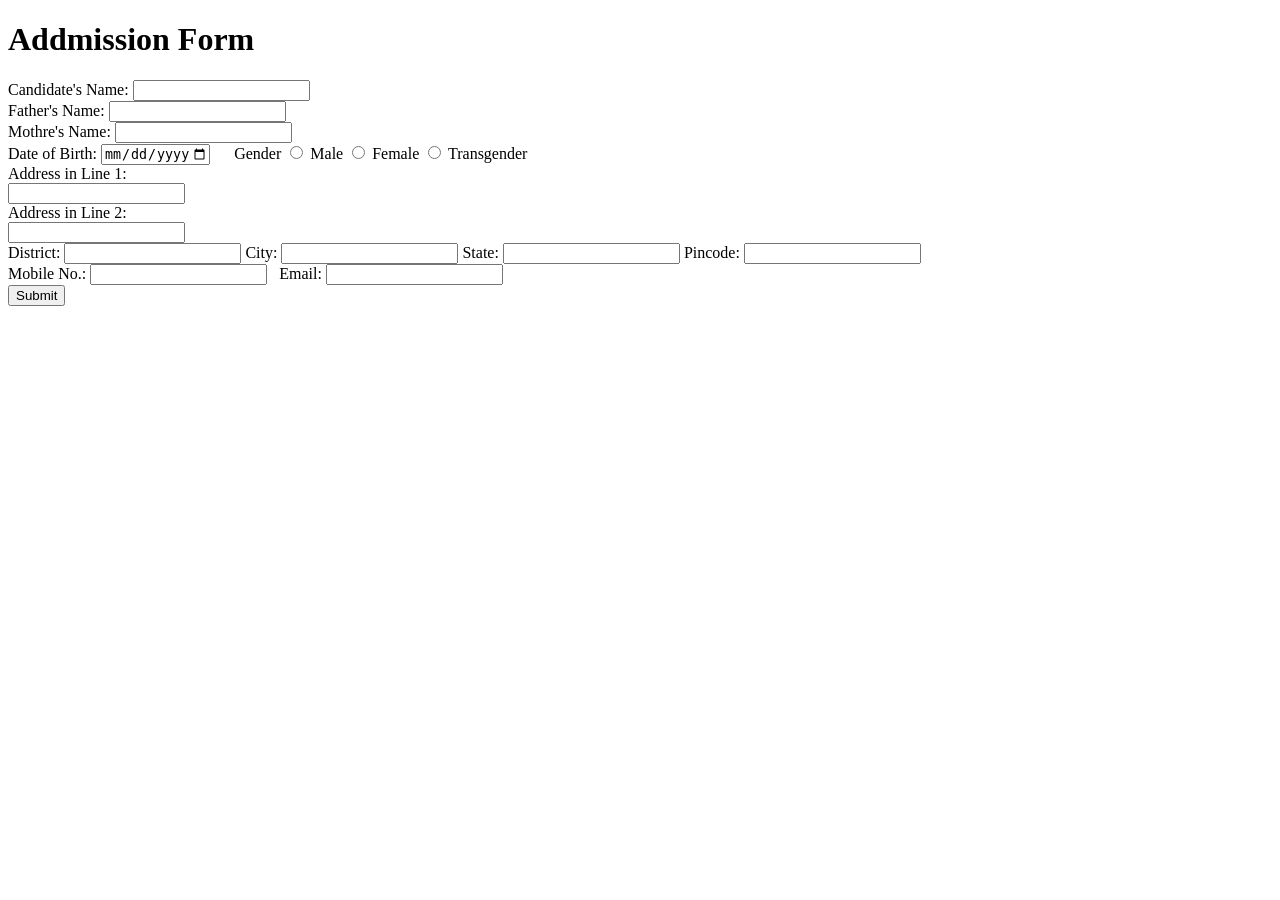
==== JPA/src/main/resources/templates/index.html @ 9742b84c "userContollerprocess" ====
<!-- Index.html -->
<!DOCTYPE html> 
<html lang="en"> 

<head> 
	<meta charset="UTF-8"> 
	<meta name="viewport"
		content="width=device-width, 
				initial-scale=1.0"> 
	
	<link rel="stylesheet" href="index_Style.css"> 
	<title>Addmission Form</title> 
</head> 

<body> 

	<div class="container"> 
		<h1>Addmission Form</h1>		
		
		<form id="addmissionForm"> 

			<label> Candidate's Name: </label>
			<input type="text" id="name" name="cName" required><br>

			<label > 
				Father's Name: 
			</label>
			<input type="text"
				id="fName"
				name="fName"
				required><br>

			<label for="mName"> 
				Mothre's Name: 
			</label>
			<input type="text"
				id="mName"
				name="mName"
				required><br> 

			<label for="dob"> 
				Date of Birth: 
			</label>
			<input type="date"
				id="dob"
				name="dob"
min="1999-01-01" max="2024-01-01"
				required>
&emsp; 

			<label> 
				Gender 
			</label> 
			<input type="radio"
				id="male"
				name="type"
				value="Male"
				required> 
			
			<label for="male"> 
				Male 
			</label> 
			<input type="radio"
				id="female"
				name="type"
				value="Female"
				required> 
			
		<label for="tgender"> 
			Female 
			</label>
			<input type="radio"
				id="tgender"
				name="type"
				value="Transgender"
				required> 

			<label for="tgender"> 
				Transgender 
			</label><br> 

			<label for="addL1"> 
				Address in Line 1: 
			</label><br> 
			<input type="text"
				id="addL1"
				name="addL1"
				required><br> 

			<label for="addL2"> 
				Address in Line 2: 
			</label><br> 
			<input type="text"
				id="addL2"
				name="addL2"
				required><br> 
			<label> 
				District: 
			</label>
<input type="text"
				id="city"
				name="district"
				required>

			<label > 
				City: 
			</label>
<input type="text"
				id="city"
				name="city"
				required>
<label for="state"> 
				State: 
			</label><input type="text"
				id="city"
				name="state"
				required>

			<label > 
				Pincode: 
			</label>
<input type="text"
				id="pincode"
				name="pincode"
				required>
<br>
<label > 
				Mobile No.: 
			</label>
<input type="text"
				id="cNum"
				name="cNum"
				required> &nbsp;
				<label > 
				Email: 
			</label>
<input type="text"
				id="city"
				name="email"
				required><br>

			<button type="submit"> 
				Submit 
			</button> 
		</form> 
	</div> 

	<script src="addmissionForm.js"></script> 
</body> 

</html>
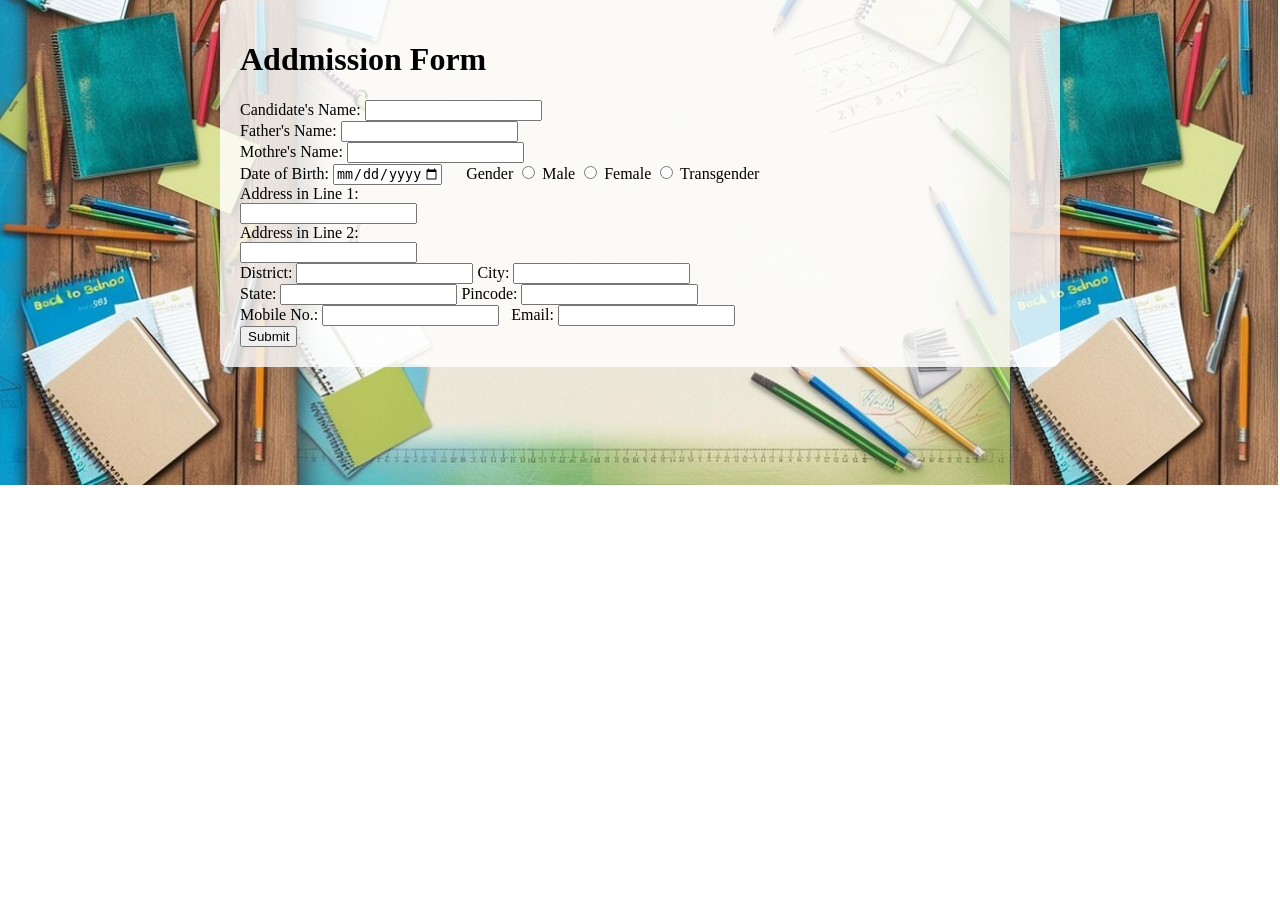
==== commit b1875885: "add school syn and jwt Authentication" ====
--- a/JPA/src/main/resources/templates/index.html
+++ b/JPA/src/main/resources/templates/index.html
@@ -8,12 +8,34 @@
 		content="width=device-width, 
 				initial-scale=1.0"> 
 	
-	<link rel="stylesheet" href="index_Style.css"> 
+	<link rel="stylesheet" href="C:\Users\Dell\Documents\Project\OtpXamp\JPA\src\main\resources\templates\index_Style.css"> 
 	<title>Addmission Form</title> 
 </head> 
 
-<body> 
-
+<body > 
+<style>
+        body {
+            margin: 0;
+            padding: 0;
+            background-image: url('Image2.jpg'); /* Replace with your image URL */
+            background-size: cover; /* Cover the entire viewport */
+            background-position: center; /* Center the image */
+            background-repeat: no-repeat; /* Do not repeat the image */
+            color: black; /* Text color */
+        }
+        header, footer {
+            background: rgba(0, 123, 255, 0.7); /* Semi-transparent background */
+            padding: 10px 20px;
+            text-align: center;
+        }
+        .container {
+            max-width: 800px;
+            margin: auto;
+            padding: 20px;
+            background: rgba(255, 255, 255, 0.8); /* Light semi-transparent background */
+            border-radius: 8px;
+        }
+    </style>
 	<div class="container"> 
 		<h1>Addmission Form</h1>		
 		
@@ -108,7 +130,7 @@
 <input type="text"
 				id="city"
 				name="city"
-				required>
+				required><br>
 <label for="state"> 
 				State: 
 			</label><input type="text"
@@ -145,7 +167,7 @@
 		</form> 
 	</div> 
 
-	<script src="addmissionForm.js"></script> 
+	<script src="C:\Users\Dell\Documents\Project\OtpXamp\JPA\src\main\resources\templates\addmissionForm.js"></script> 
 </body> 
 
 </html>
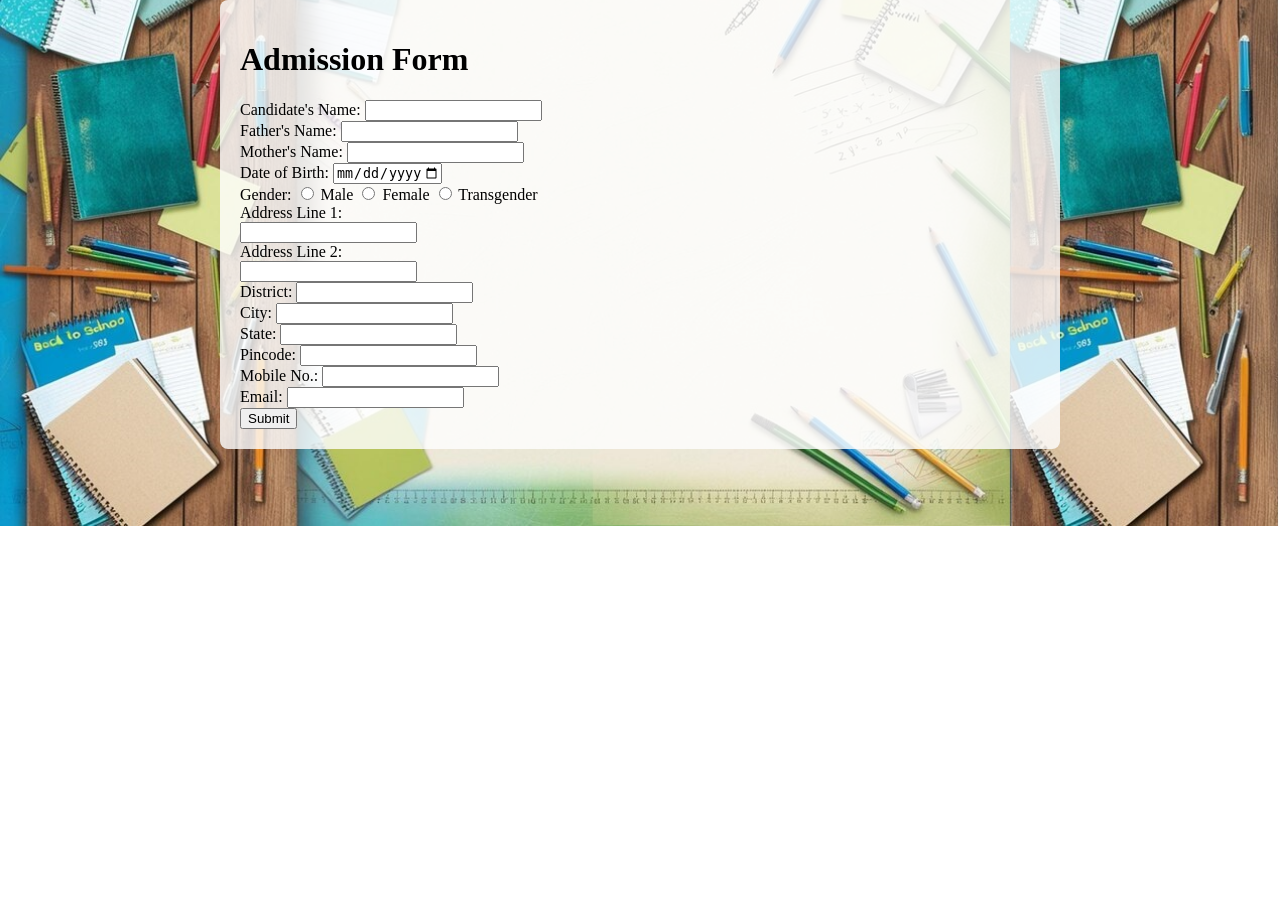
==== commit b1be7504: "update changes" ====
--- a/JPA/src/main/resources/templates/index.html
+++ b/JPA/src/main/resources/templates/index.html
@@ -1,30 +1,24 @@
-<!-- Index.html -->
-<!DOCTYPE html> 
-<html lang="en"> 
+<!-- index.html -->
+<!DOCTYPE html>
+<html lang="en" xmlns:th="http://www.thymeleaf.org">
 
-<head> 
-	<meta charset="UTF-8"> 
-	<meta name="viewport"
-		content="width=device-width, 
-				initial-scale=1.0"> 
-	
-	<link rel="stylesheet" href="C:\Users\Dell\Documents\Project\OtpXamp\JPA\src\main\resources\templates\index_Style.css"> 
-	<title>Addmission Form</title> 
-</head> 
-
-<body > 
-<style>
+<head>
+    <meta charset="UTF-8">
+    <meta name="viewport" content="width=device-width, initial-scale=1.0">
+    <link rel="stylesheet" th:href="@{/index_Style.css}" />
+    <title>Admission Form</title>
+    <style>
         body {
             margin: 0;
             padding: 0;
-            background-image: url('Image2.jpg'); /* Replace with your image URL */
-            background-size: cover; /* Cover the entire viewport */
-            background-position: center; /* Center the image */
-            background-repeat: no-repeat; /* Do not repeat the image */
-            color: black; /* Text color */
+            background-image: url('Image2.jpg');
+            background-size: cover;
+            background-position: center;
+            background-repeat: no-repeat;
+            color: black;
         }
         header, footer {
-            background: rgba(0, 123, 255, 0.7); /* Semi-transparent background */
+            background: rgba(0, 123, 255, 0.7);
             padding: 10px 20px;
             text-align: center;
         }
@@ -32,142 +26,68 @@
             max-width: 800px;
             margin: auto;
             padding: 20px;
-            background: rgba(255, 255, 255, 0.8); /* Light semi-transparent background */
+            background: rgba(255, 255, 255, 0.8);
             border-radius: 8px;
         }
     </style>
-	<div class="container"> 
-		<h1>Addmission Form</h1>		
-		
-		<form id="addmissionForm"> 
+</head>
 
-			<label> Candidate's Name: </label>
-			<input type="text" id="name" name="cName" required><br>
+<body>
+    <!-- <div th:replace="fragments :: header"></div> -->
 
-			<label > 
-				Father's Name: 
-			</label>
-			<input type="text"
-				id="fName"
-				name="fName"
-				required><br>
+    <div class="container">
+        <h1>Admission Form</h1>
 
-			<label for="mName"> 
-				Mothre's Name: 
-			</label>
-			<input type="text"
-				id="mName"
-				name="mName"
-				required><br> 
+        <form id="admissionForm" th:action="@{/submitAdmission}" method="post">
+            <label>Candidate's Name:</label>
+            <input type="text" id="name" name="cName" required><br>
 
-			<label for="dob"> 
-				Date of Birth: 
-			</label>
-			<input type="date"
-				id="dob"
-				name="dob"
-min="1999-01-01" max="2024-01-01"
-				required>
-&emsp; 
+            <label>Father's Name:</label>
+            <input type="text" id="fName" name="fName" required><br>
 
-			<label> 
-				Gender 
-			</label> 
-			<input type="radio"
-				id="male"
-				name="type"
-				value="Male"
-				required> 
-			
-			<label for="male"> 
-				Male 
-			</label> 
-			<input type="radio"
-				id="female"
-				name="type"
-				value="Female"
-				required> 
-			
-		<label for="tgender"> 
-			Female 
-			</label>
-			<input type="radio"
-				id="tgender"
-				name="type"
-				value="Transgender"
-				required> 
+            <label for="mName">Mother's Name:</label>
+            <input type="text" id="mName" name="mName" required><br>
 
-			<label for="tgender"> 
-				Transgender 
-			</label><br> 
+            <label for="dob">Date of Birth:</label>
+            <input type="date" id="dob" name="dob" min="1999-01-01" max="2024-01-01" required><br>
 
-			<label for="addL1"> 
-				Address in Line 1: 
-			</label><br> 
-			<input type="text"
-				id="addL1"
-				name="addL1"
-				required><br> 
+            <label>Gender:</label>
+            <input type="radio" id="male" name="gender" value="Male" required>
+            <label for="male">Male</label>
+            <input type="radio" id="female" name="gender" value="Female" required>
+            <label for="female">Female</label>
+            <input type="radio" id="transgender" name="gender" value="Transgender" required>
+            <label for="transgender">Transgender</label><br>
 
-			<label for="addL2"> 
-				Address in Line 2: 
-			</label><br> 
-			<input type="text"
-				id="addL2"
-				name="addL2"
-				required><br> 
-			<label> 
-				District: 
-			</label>
-<input type="text"
-				id="city"
-				name="district"
-				required>
+            <label for="addL1">Address Line 1:</label><br>
+            <input type="text" id="addL1" name="addL1" required><br>
 
-			<label > 
-				City: 
-			</label>
-<input type="text"
-				id="city"
-				name="city"
-				required><br>
-<label for="state"> 
-				State: 
-			</label><input type="text"
-				id="city"
-				name="state"
-				required>
+            <label for="addL2">Address Line 2:</label><br>
+            <input type="text" id="addL2" name="addL2"><br>
 
-			<label > 
-				Pincode: 
-			</label>
-<input type="text"
-				id="pincode"
-				name="pincode"
-				required>
-<br>
-<label > 
-				Mobile No.: 
-			</label>
-<input type="text"
-				id="cNum"
-				name="cNum"
-				required> &nbsp;
-				<label > 
-				Email: 
-			</label>
-<input type="text"
-				id="city"
-				name="email"
-				required><br>
+            <label>District:</label>
+            <input type="text" id="district" name="district" required><br>
 
-			<button type="submit"> 
-				Submit 
-			</button> 
-		</form> 
-	</div> 
+            <label>City:</label>
+            <input type="text" id="city" name="city" required><br>
 
-	<script src="C:\Users\Dell\Documents\Project\OtpXamp\JPA\src\main\resources\templates\addmissionForm.js"></script> 
-</body> 
+            <label for="state">State:</label>
+            <input type="text" id="state" name="state" required><br>
+
+            <label>Pincode:</label>
+            <input type="text" id="pincode" name="pincode" required><br>
+
+            <label>Mobile No.:</label>
+            <input type="text" id="cNum" name="cNum" required><br>
+
+            <label>Email:</label>
+            <input type="email" id="email" name="email" required><br>
+
+            <button type="submit">Submit</button>
+        </form>
+    </div>
+
+    <!-- <div th:replace="fragments :: footer"></div> -->
+</body>
 
 </html>
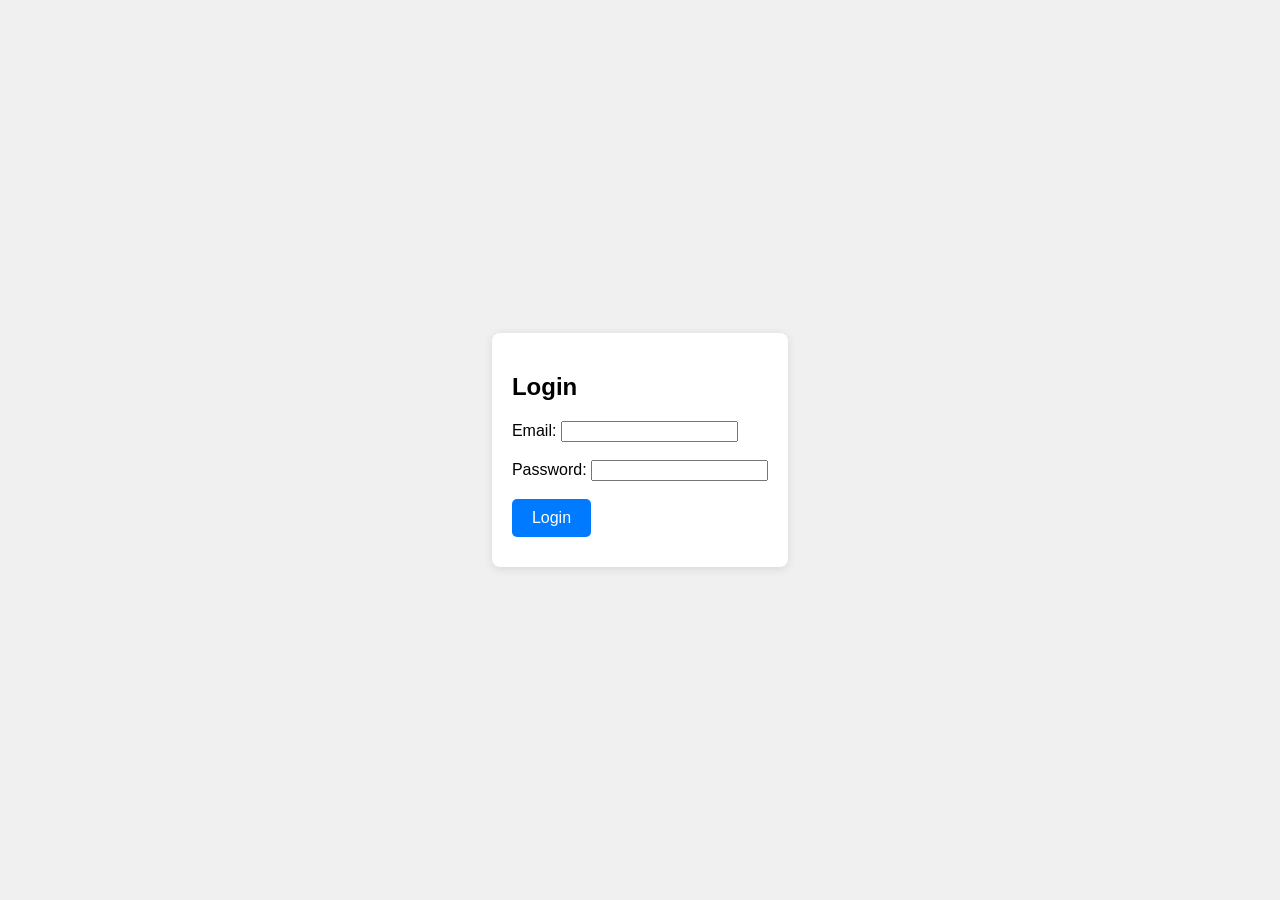
==== commit 7a22eca5: "webController" ====
--- a/JPA/src/main/resources/templates/index.html
+++ b/JPA/src/main/resources/templates/index.html
@@ -1,93 +1,57 @@
-<!-- index.html -->
 <!DOCTYPE html>
-<html lang="en" xmlns:th="http://www.thymeleaf.org">
-
+<html lang="en" xmlns="http://www.w3.org/1999/xhtml" xmlns:th="http://www.thymeleaf.org">
 <head>
     <meta charset="UTF-8">
     <meta name="viewport" content="width=device-width, initial-scale=1.0">
-    <link rel="stylesheet" th:href="@{/index_Style.css}" />
-    <title>Admission Form</title>
-    <style>
+    <title>Welcome Page</title>
+ 
+<style>
         body {
+            font-family: Arial, sans-serif;
+            display: flex;
+            justify-content: center;
+            align-items: center;
+            height: 100vh;
             margin: 0;
-            padding: 0;
-            background-image: url('Image2.jpg');
-            background-size: cover;
-            background-position: center;
-            background-repeat: no-repeat;
-            color: black;
+            background-color: #f0f0f0;
         }
-        header, footer {
-            background: rgba(0, 123, 255, 0.7);
+        .login-container {
+            background: white;
+            padding: 20px;
+            border-radius: 8px;
+            box-shadow: 0 2px 10px rgba(0, 0, 0, 0.1);
+        }
+        button {
             padding: 10px 20px;
-            text-align: center;
+            font-size: 16px;
+            cursor: pointer;
+            border: none;
+            border-radius: 5px;
+            background-color: #007bff;
+            color: white;
         }
-        .container {
-            max-width: 800px;
-            margin: auto;
-            padding: 20px;
-            background: rgba(255, 255, 255, 0.8);
-            border-radius: 8px;
+        button:hover {
+            background-color: #0056b3;
+        }
+        .message {
+            margin-top: 10px;
         }
     </style>
 </head>
+<body>
+    <div class="login-container">
+        <h2>Login</h2>
+ <form id="loginForm">
+        <label for="email">Email:</label>
+        <input type="email" id="email" name="email" required><br><br>
+        <label for="password">Password:</label>
+        <input type="password" id="password" name="password" required><br><br>
+          
+        <button id="submit">Login</button>
+</form>       
 
-<body>
-    <!-- <div th:replace="fragments :: header"></div> -->
-
-    <div class="container">
-        <h1>Admission Form</h1>
-
-        <form id="admissionForm" th:action="@{/submitAdmission}" method="post">
-            <label>Candidate's Name:</label>
-            <input type="text" id="name" name="cName" required><br>
-
-            <label>Father's Name:</label>
-            <input type="text" id="fName" name="fName" required><br>
-
-            <label for="mName">Mother's Name:</label>
-            <input type="text" id="mName" name="mName" required><br>
-
-            <label for="dob">Date of Birth:</label>
-            <input type="date" id="dob" name="dob" min="1999-01-01" max="2024-01-01" required><br>
-
-            <label>Gender:</label>
-            <input type="radio" id="male" name="gender" value="Male" required>
-            <label for="male">Male</label>
-            <input type="radio" id="female" name="gender" value="Female" required>
-            <label for="female">Female</label>
-            <input type="radio" id="transgender" name="gender" value="Transgender" required>
-            <label for="transgender">Transgender</label><br>
-
-            <label for="addL1">Address Line 1:</label><br>
-            <input type="text" id="addL1" name="addL1" required><br>
-
-            <label for="addL2">Address Line 2:</label><br>
-            <input type="text" id="addL2" name="addL2"><br>
-
-            <label>District:</label>
-            <input type="text" id="district" name="district" required><br>
-
-            <label>City:</label>
-            <input type="text" id="city" name="city" required><br>
-
-            <label for="state">State:</label>
-            <input type="text" id="state" name="state" required><br>
-
-            <label>Pincode:</label>
-            <input type="text" id="pincode" name="pincode" required><br>
-
-            <label>Mobile No.:</label>
-            <input type="text" id="cNum" name="cNum" required><br>
-
-            <label>Email:</label>
-            <input type="email" id="email" name="email" required><br>
-
-            <button type="submit">Submit</button>
-        </form>
+ <div class="message" id="message"></div>
     </div>
-
-    <!-- <div th:replace="fragments :: footer"></div> -->
+	<script type="application/javascript" th:src="@{/js/script.js}"></script>
 </body>
-
-</html>
+</html>
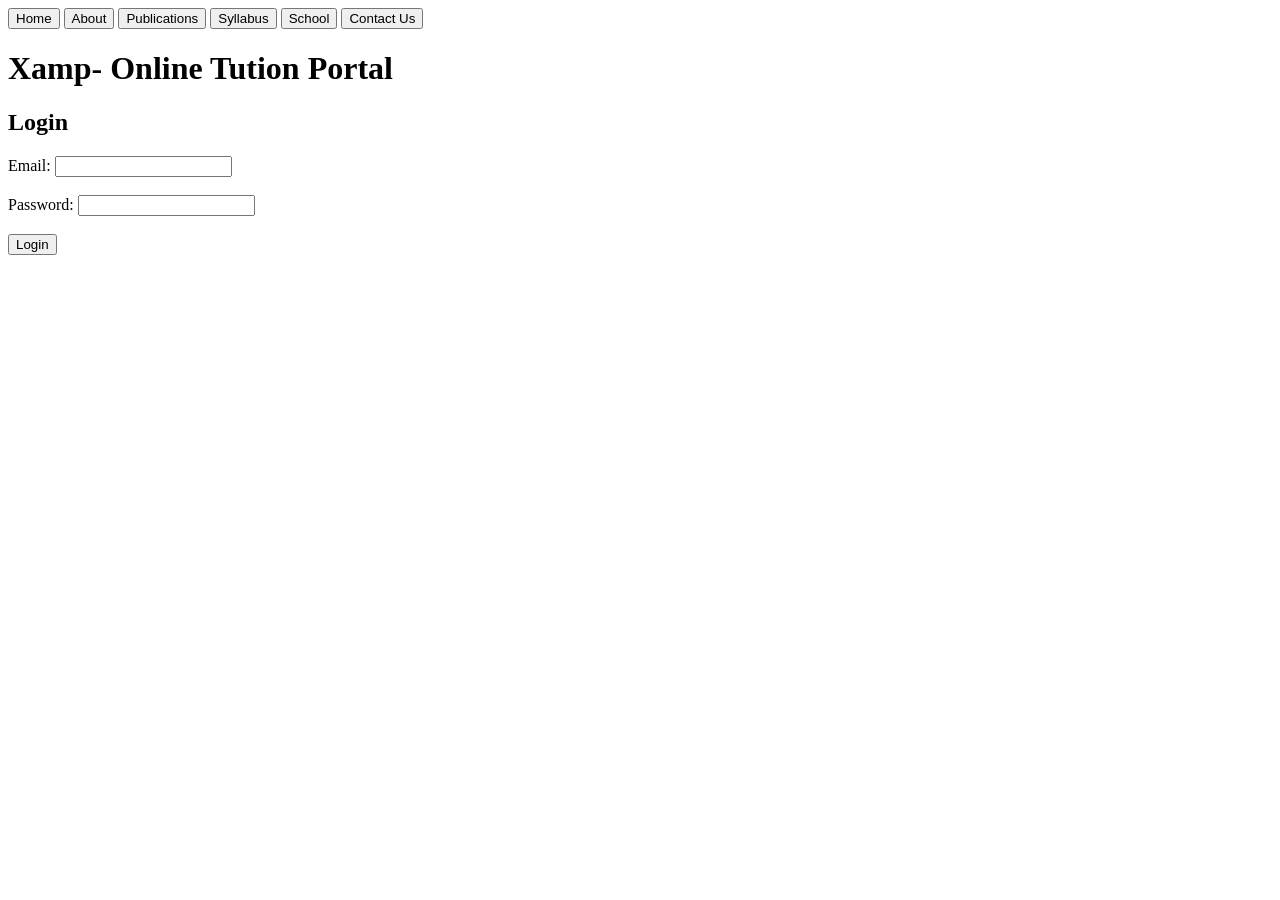
==== commit 9e8e78ea: "Create Folder and rename book folder zip api created" ====
--- a/JPA/src/main/resources/templates/index.html
+++ b/JPA/src/main/resources/templates/index.html
@@ -3,42 +3,24 @@
 <head>
     <meta charset="UTF-8">
     <meta name="viewport" content="width=device-width, initial-scale=1.0">
-    <title>Welcome Page</title>
- 
-<style>
-        body {
-            font-family: Arial, sans-serif;
-            display: flex;
-            justify-content: center;
-            align-items: center;
-            height: 100vh;
-            margin: 0;
-            background-color: #f0f0f0;
-        }
-        .login-container {
-            background: white;
-            padding: 20px;
-            border-radius: 8px;
-            box-shadow: 0 2px 10px rgba(0, 0, 0, 0.1);
-        }
-        button {
-            padding: 10px 20px;
-            font-size: 16px;
-            cursor: pointer;
-            border: none;
-            border-radius: 5px;
-            background-color: #007bff;
-            color: white;
-        }
-        button:hover {
-            background-color: #0056b3;
-        }
-        .message {
-            margin-top: 10px;
-        }
-    </style>
+    <title>Xamp- Online Tuition Portal</title>
+	<link rel="preconnect" href="https://fonts.googleapis.com">
+	   <link rel="preconnect" href="https://fonts.gstatic.com" crossorigin>
+	   <link href="https://fonts.googleapis.com/css2?family=Heebo:wght@400;500;600&family=Inter:wght@600&family=Lobster+Two:wght@700&display=swap" rel="stylesheet">
+	   <link rel="stylesheet" href="/src/main/resources/static/css/index.css">
 </head>
 <body>
+	
+	<div class="tab">
+	    <button class="tablinks" onclick="openTab(event, 'Home')" id="defaultOpen">Home</button>
+	    <button class="tablinks" onclick="openTab(event, 'About')">About</button>
+	    <button class="tablinks" onclick="openTab(event, 'Publications')">Publications</button>
+		<button class="tablinks" onclick="openTab(event, 'Syllabus')">Syllabus</button>
+		<button class="tablinks" onclick="openTab(event, 'School')">School</button>
+		<button class="tablinks" onclick="openTab(event, 'Contact Us')">Contact Us</button>
+	</div>
+	<h1>Xamp- Online Tution Portal</h1>
+	
     <div class="login-container">
         <h2>Login</h2>
  <form id="loginForm">
